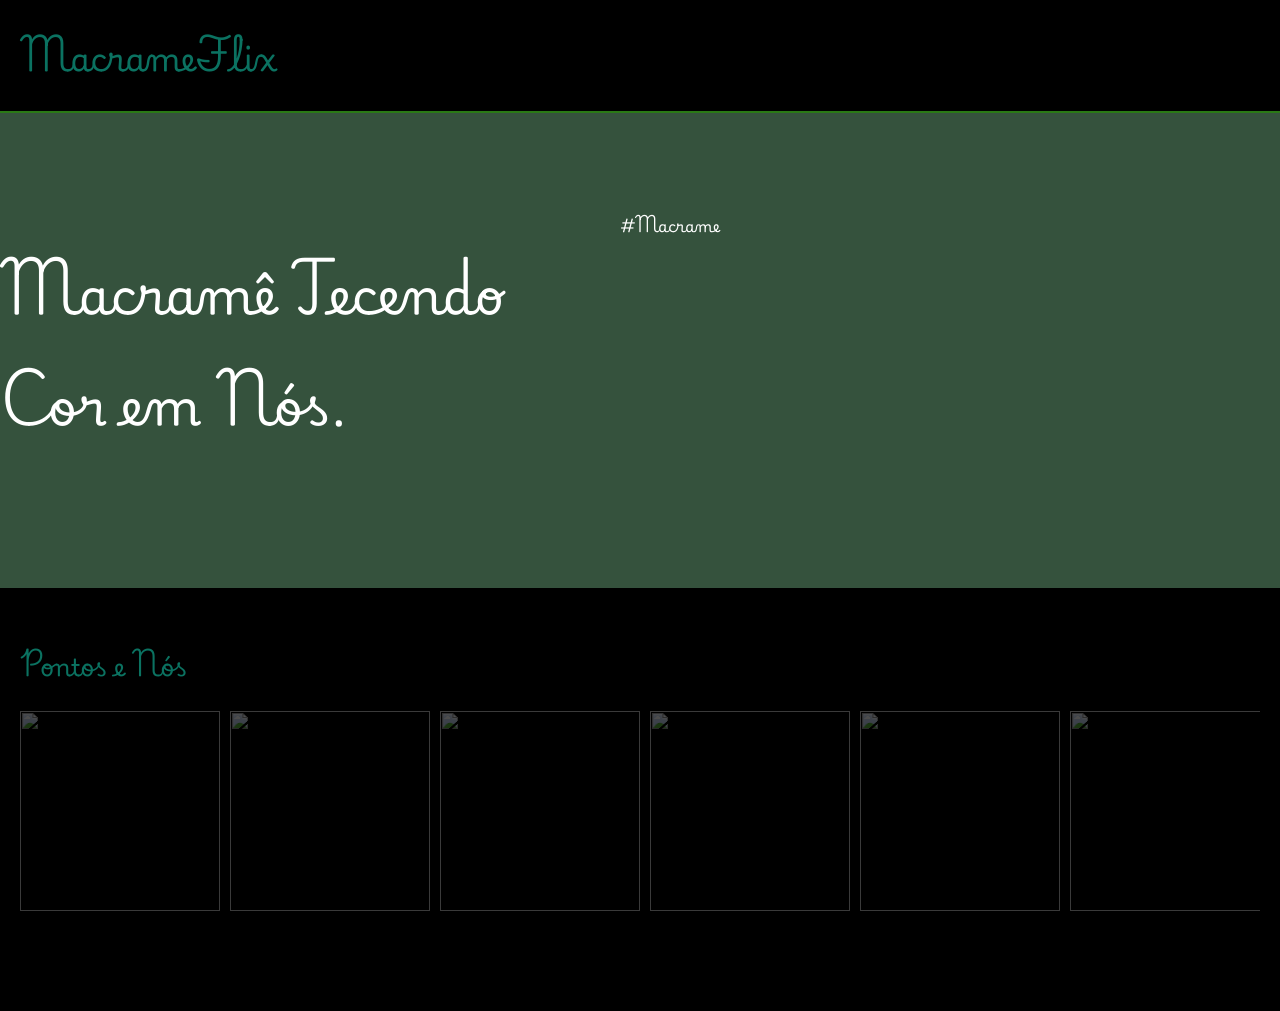
==== Index.html @ b1961930 "Add files via upload" ====
<html lang="pt-BR">

<head>
    <link rel="preconnect" href="https://fonts.googleapis.com">
<link rel="preconnect" href="https://fonts.gstatic.com" crossorigin>
<link href="https://fonts.googleapis.com/css2?family=Playwrite+BR:wght@100..400&display=swap" rel="stylesheet">


        <link rel="stylesheet" href="styles.css">
    <title>MacrameFlix</title>
</head>

<body>
    <header>MacrameFlix</header>
    <section class="chamada"
        <div class="chamada-texto">
            <h1>Macramê Tecendo Cor em Nós.</h1>
            <P>#Macrame</P>
        </div>

        <div>
            <iframe width="560" height="315" src="https://www.youtube.com/embed/Cs1iv-pN6Ek?si=AixQde906bCpm0QB"
                title="YouTube video player" frameborder="0"
                allow="accelerometer; autoplay; clipboard-write; encrypted-media; gyroscope; picture-in-picture; web-share"
                referrerpolicy="strict-origin-when-cross-origin" allowfullscreen></iframe>
        </div>
      </section>
    <!-- código omitido -->

<section class="categoria">
    <h2>Pontos e Nós</h2>
    <div class="categoria-pontos">
        
        
        <a href="https://www.youtube.com/watch?v=PtBp-MDGA6Q">
            <img src="https://img.youtube.com/vi/PtBp-MDGA6Q/maxresdefault.jpg" />
          </a>
          <a href="https://www.youtube.com/watch?v=rQx0RYEQ9mc">
            <img src="https://img.youtube.com/vi/rQx0RYEQ9mc/maxresdefault.jpg" />
          </a>
          <a href="https://www.youtube.com/watch?v=OYio3GmqNl8">
            <img src="https://img.youtube.com/vi/OYio3GmqNl8/maxresdefault.jpg" />
          </a>
          <a href="https://www.youtube.com/watch?v=M1K6zqYayIs">
            <img src="https://img.youtube.com/vi/M1K6zqYayIs/maxresdefault.jpg" />
          </a>
          <a href="https://www.youtube.com/watch?v=BJX5RRIXzaY">
            <img src="https://img.youtube.com/vi/BJX5RRIXzaY/maxresdefault.jpg" />
          </a>
          <a href="https://www.youtube.com/watch?v=6UZlYDBCrfg&t=18s">
            <img src="https://img.youtube.com/vi/BJX5RRIXzaY/maxresdefault.jpg" />
          </a>
  </section>
  
</body>

</html>
---- styles.css ----
body{
    color: white;
    background: black ;
    margin: 0px;
    font-family: "Playwrite BR", cursive;
    margin-bottom: 100px;
    }
header {
    border-bottom: solid 2px rgb(42, 122, 22);
    padding: 20px;
    font-size: 32px;
    color: rgb(11, 114, 97);
}
.chamada {
    background: rgb(53, 82, 61);
    padding-bottom: 80px;
    padding-top: 80px;
    display: flex;
    justify-content: center;
}
.chamada-texto {
    margin-right: 7%;
}
h1 {
    font-size: 50px;
  }
  
  p {
    font-size: 15px;
  }
  
  .categoria-pontos {
    display: flex;
    overflow-x: auto;
    gap: 10px;
}
.categoria {
  padding-left: 20px;
  padding-right: 20px;
  margin-top: 50px;
}
.categoria-pontos img {
  opacity: 0.3;
  height: 200px;
  }
.categoria-pontos img:hover {
  opacity: 1.0;
  border: 2px solid green;
}
.categoria h2 {
  color: rgb(11, 114, 97);
}
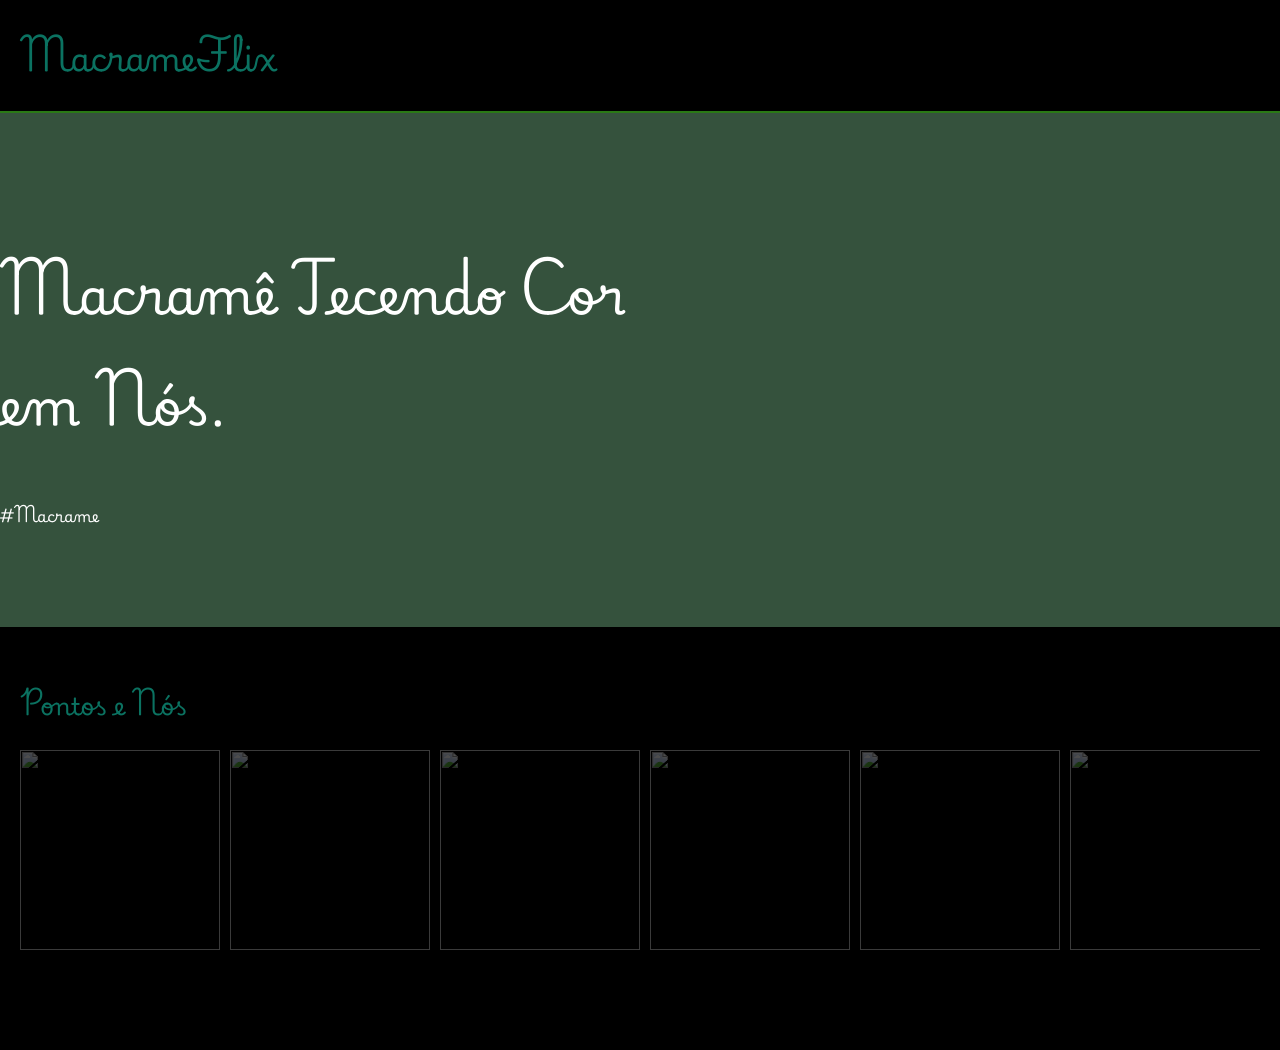
==== commit c99233b6: "Update Index.html" ====
--- a/Index.html
+++ b/Index.html
@@ -12,7 +12,7 @@
 
 <body>
     <header>MacrameFlix</header>
-    <section class="chamada"
+    <section class="chamada">
         <div class="chamada-texto">
             <h1>Macramê Tecendo Cor em Nós.</h1>
             <P>#Macrame</P>
@@ -54,4 +54,4 @@
   
 </body>
 
-</html>+</html>
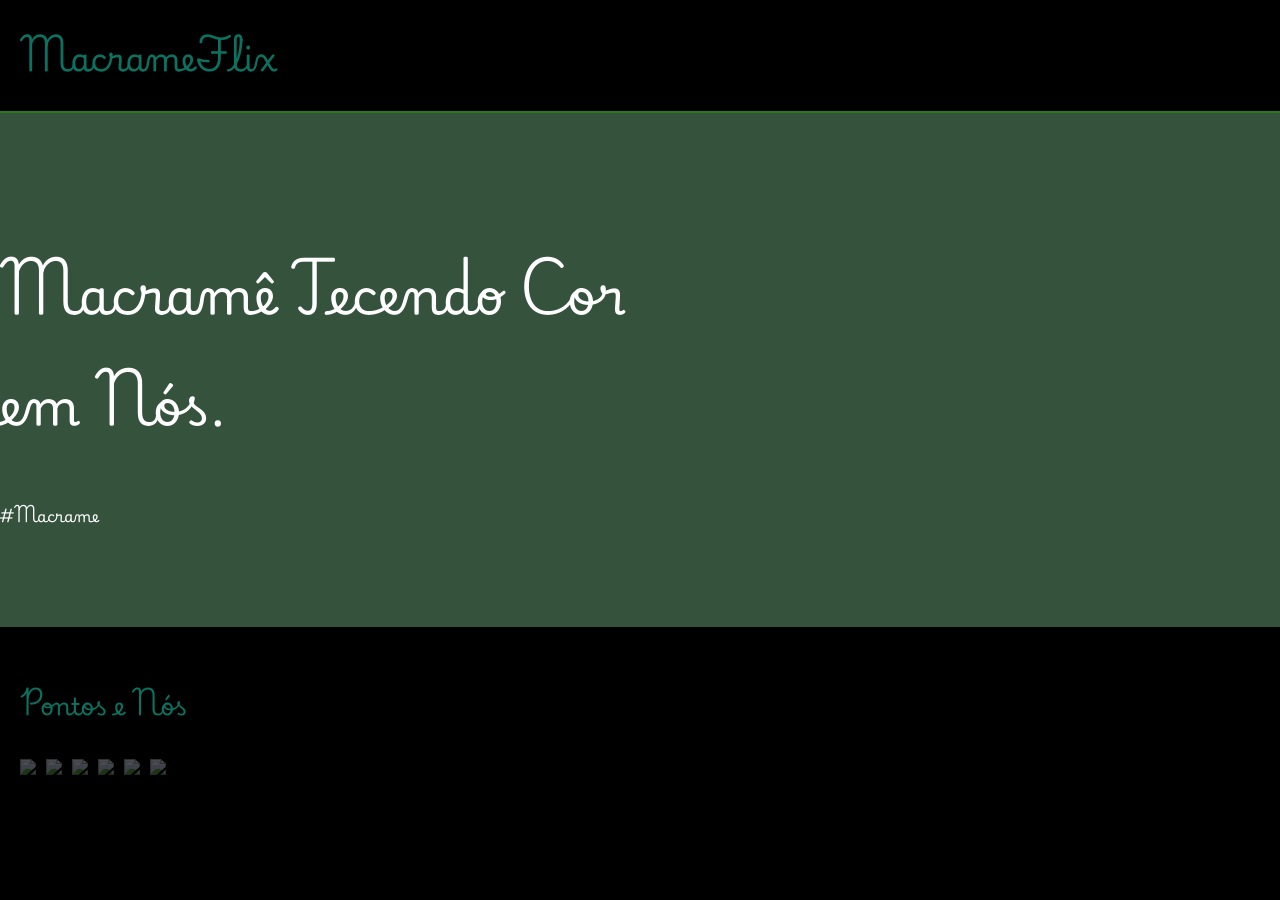
==== commit d7d3977c: "Update Index.html" ====
--- a/Index.html
+++ b/Index.html
@@ -1,3 +1,4 @@
+<!DOCTYPE html>
 <html lang="pt-BR">
 
 <head>
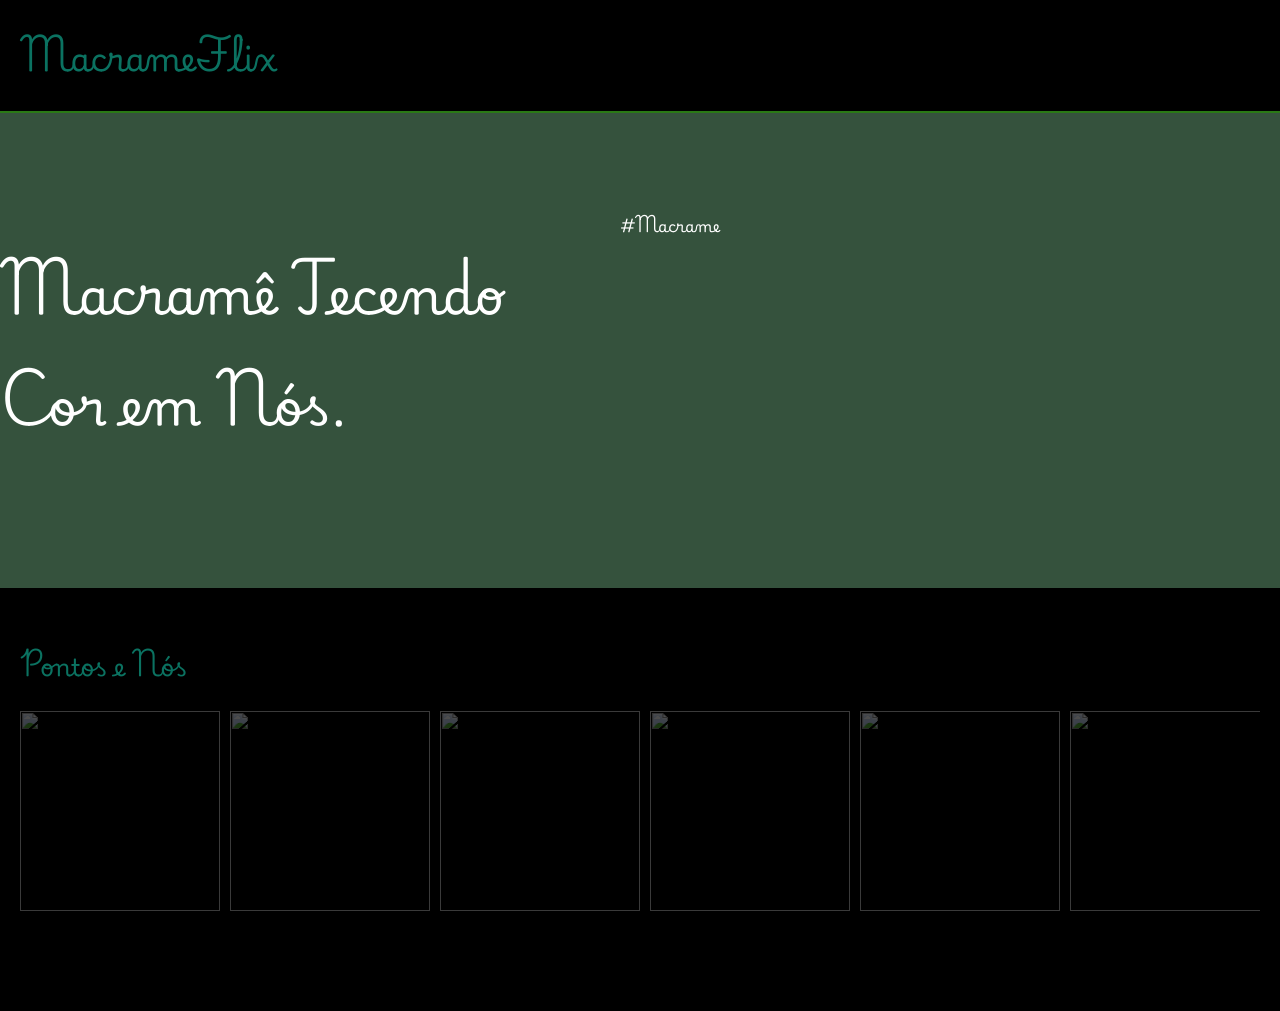
==== commit bff2ab36: "Add files via upload" ====
--- a/Index.html
+++ b/Index.html
@@ -1,4 +1,3 @@
-<!DOCTYPE html>
 <html lang="pt-BR">
 
 <head>
@@ -13,7 +12,7 @@
 
 <body>
     <header>MacrameFlix</header>
-    <section class="chamada">
+    <section class="chamada"
         <div class="chamada-texto">
             <h1>Macramê Tecendo Cor em Nós.</h1>
             <P>#Macrame</P>
@@ -55,4 +54,4 @@
   
 </body>
 
-</html>
+</html>
